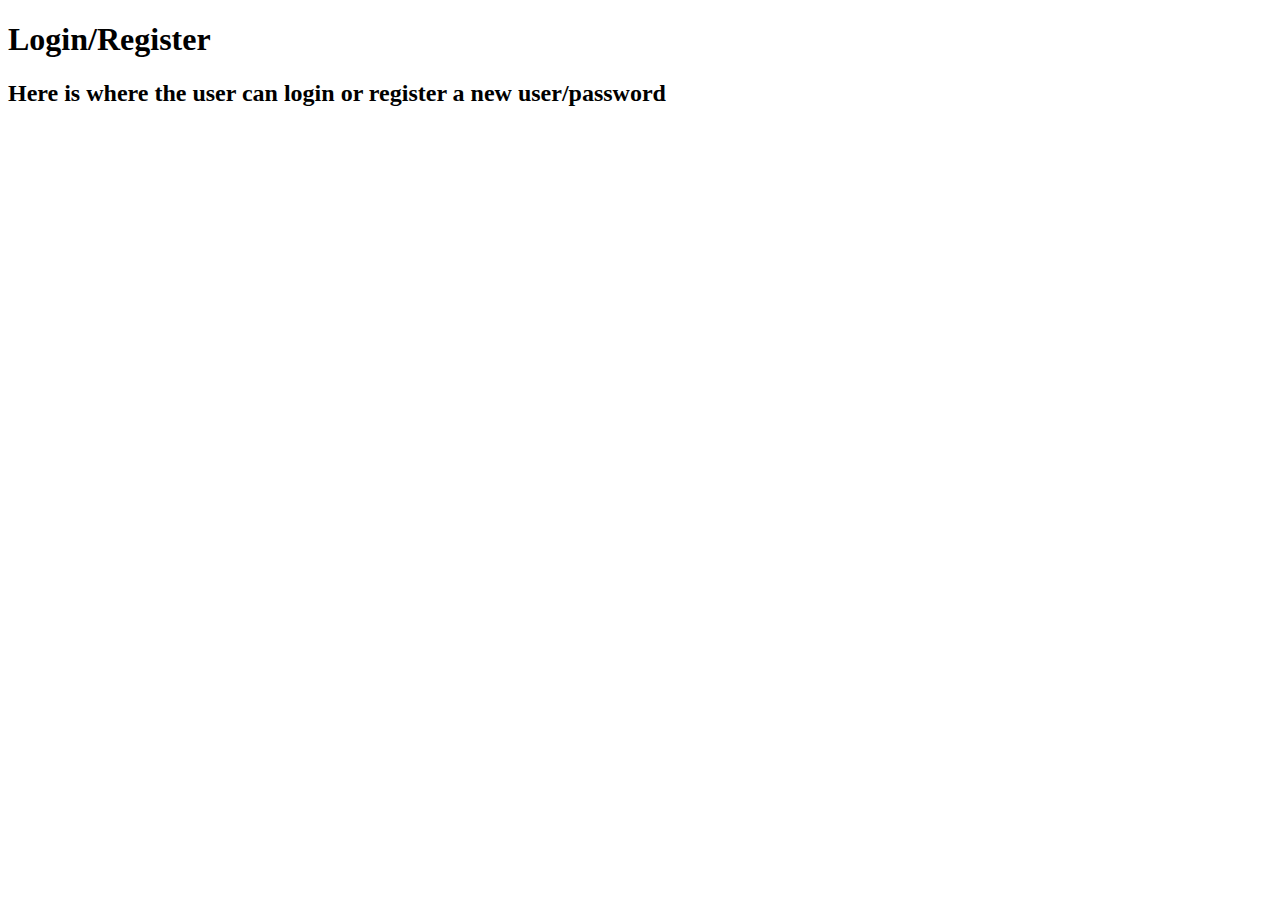
==== login-register.html @ 40ce07cc "Added an index page and stubs for other pages." ====
<!DOCTYPE html>
<html>
<head>
	<meta charset="utf-8" />
	<title>Rancid Tomatoes - Login/Register</title>
	<!--
	<link rel="stylesheet" type="text/css" href="styles.css">
	-->
</head>

<body>
<h1>Login/Register</h1>
<h2>Here is where the user can login or register a new user/password</h2>



</body>


</html>
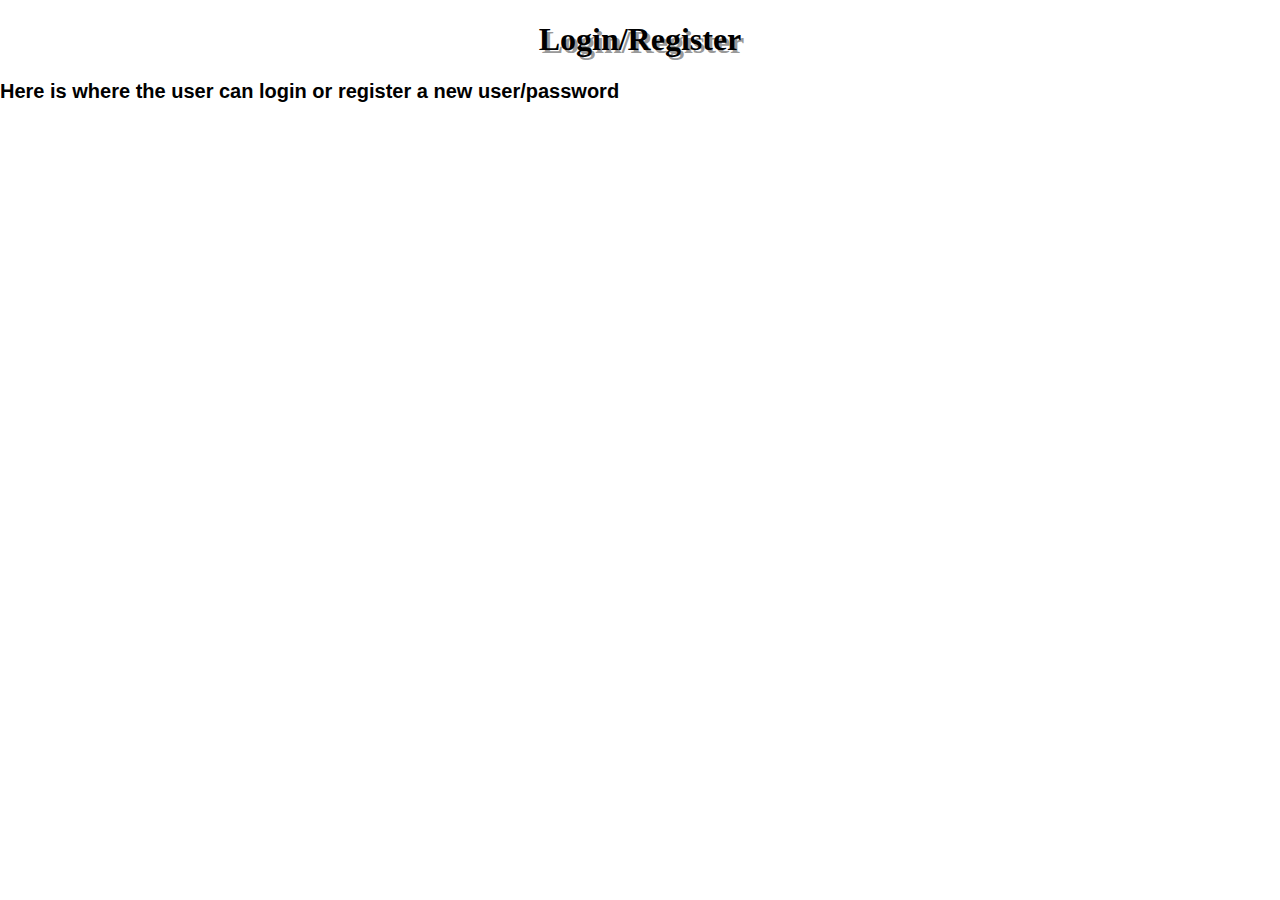
==== commit 9a6ccdbe: "modified balsamiq mockup to make it easier to work with. Added stylesheet link to html files." ====
--- a/login-register.html
+++ b/login-register.html
@@ -3,9 +3,7 @@
 <head>
 	<meta charset="utf-8" />
 	<title>Rancid Tomatoes - Login/Register</title>
-	<!--
 	<link rel="stylesheet" type="text/css" href="styles.css">
-	-->
 </head>
 
 <body>
--- a/styles.css
+++ b/styles.css
@@ -0,0 +1,132 @@
+@charset "UTF-8";
+
+body{
+	margin: 0;
+    padding: 0; 
+    background-image: url("images/moviebg.png");
+    font-size: 10pt;
+    font-family: "Arial", Helvetica, sans-serif;
+}
+
+h1 {
+	font-family: Georgia, "Times New Roman", serif;
+	font-size: 24pt;
+    text-shadow: 3px 3px #999999;
+    text-align: center;
+}
+
+.banner{
+	background-image: url("images/rancidbannerbg.png");
+  	width: 100%;
+	margin-left: 0;
+    margin-right: 0;
+    padding: 0; 
+    height: 50px;
+}
+
+.banner-centered{
+	display: block;
+    margin-left: auto;
+    margin-right: auto;
+}
+
+.big-container{
+	border-radius: 50px;
+    width: 800px;  
+    display: block;
+    margin-left: auto;
+    margin-right: auto;
+    padding: 0;
+    overflow: hidden;
+    background: #EEEEEE;
+    box-shadow: 10px 10px 5px #888888;
+}
+
+.left-section{
+	width: 550px;
+	background: #EEEEEE;
+	float: left;
+}
+
+.rating-box{
+	height: 83px;
+	color: red;
+  	font-weight: bold;
+	font-size: 48pt;
+	background-image: url("images/rottenlargebg.png");
+	width: auto;
+}
+
+img.bottom{
+	vertical-align: text-bottom;
+}
+
+.reviews-box{
+	overflow: hidden;
+	width: auto;
+	height: auto;
+}
+
+.col-reviews{
+	width:47%;
+	float:left;
+	padding: 8px;
+	background: #EEEEEE;
+}
+
+
+.overview{
+	float:left;
+	background: #A2B964;
+	width: 250px;
+	font-size: 10pt;
+	font-family: Arial, Helvetica, sans-serif;
+}
+
+.overview-text{
+	padding: 10pt;
+}
+
+dt{
+	margin-top: 10pt;
+	font-weight: bold;
+}
+
+.footer{
+	clear:both;
+	margin-left: auto;
+    margin-right: auto;
+    text-align: center;
+    background: #A2B964;
+    padding: 5px;
+}
+
+.quote{
+	background: #FFFFFF;
+	border: 2px solid #CCCCCC;
+	border-radius: 20px;
+	font-family: Georgia, "Times New Roman", serif;
+	font-size: 10pt;
+	padding: 8px;
+	margin-right: 5px;
+}
+
+.quoter{
+	margin: 20px;
+}
+
+
+a.critic{
+	display:block;
+	float: left;
+}
+
+
+img.icon{
+	margin-right:5px;
+}
+
+
+img.icon.bottom{
+	float: left;
+}
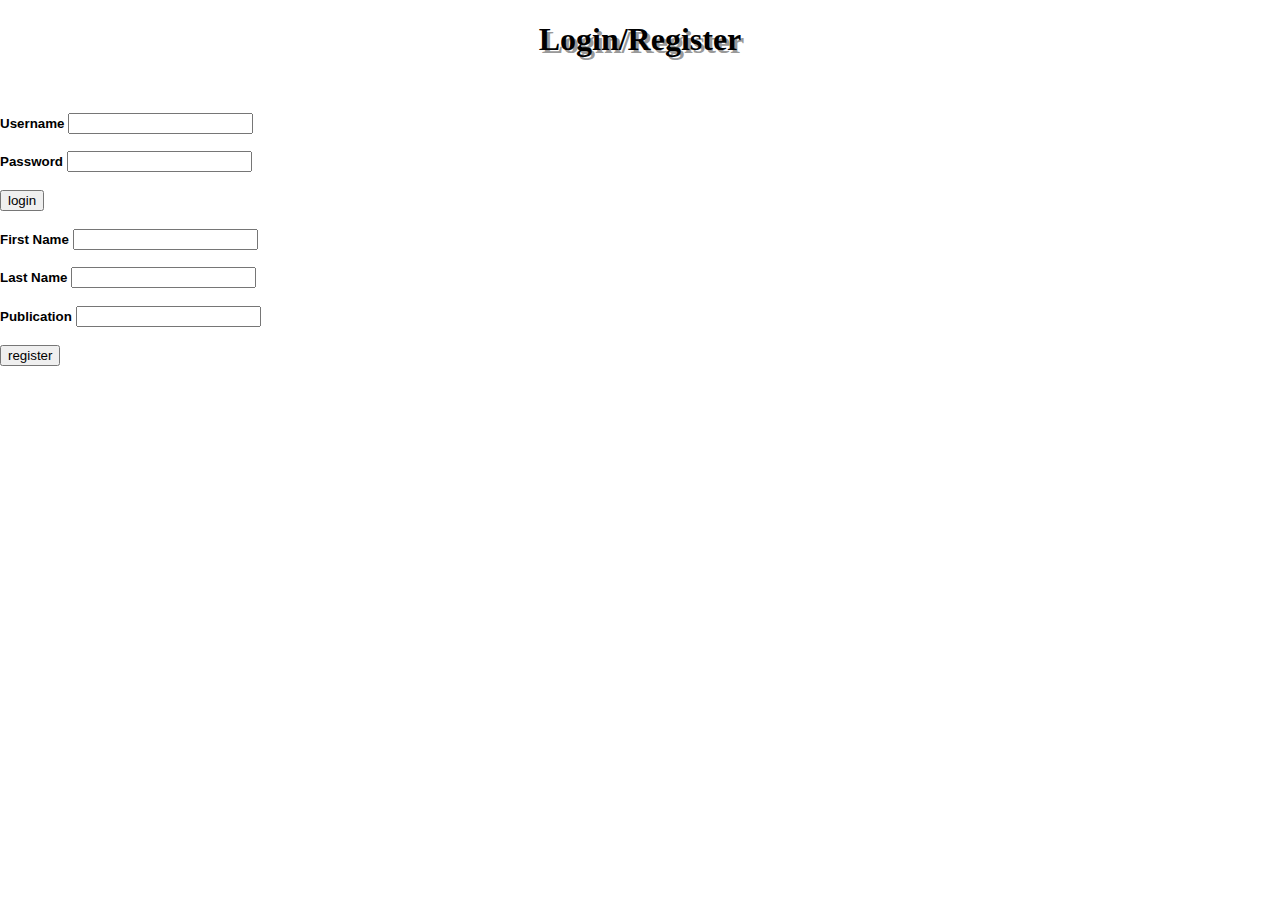
==== commit 3df676eb: "updates" ====
--- a/login-register.html
+++ b/login-register.html
@@ -8,9 +8,34 @@
 
 <body>
 <h1>Login/Register</h1>
-<h2>Here is where the user can login or register a new user/password</h2>
 
+<br>
+<form action = "login-register.php">
+	<h4>Username
+	<input type = "text" name = "username" required>
+	</h4>
 
+	<h4>Password 
+	<input type = "text" name = "password" required>
+	</h4>
+
+	<input type = "submit" value = "login">
+
+	<br>
+	<h4>First Name 
+	<input type = "text" name = "first_name">
+	</h4>
+
+	<h4>Last Name 
+	<input type = "text" name = "last_name">
+	</h4>
+
+	<h4>Publication 
+	<input type = "text" name = "publication">
+	</h4>
+
+	<input type = "submit" value = "register">
+</form>
 
 </body>
 
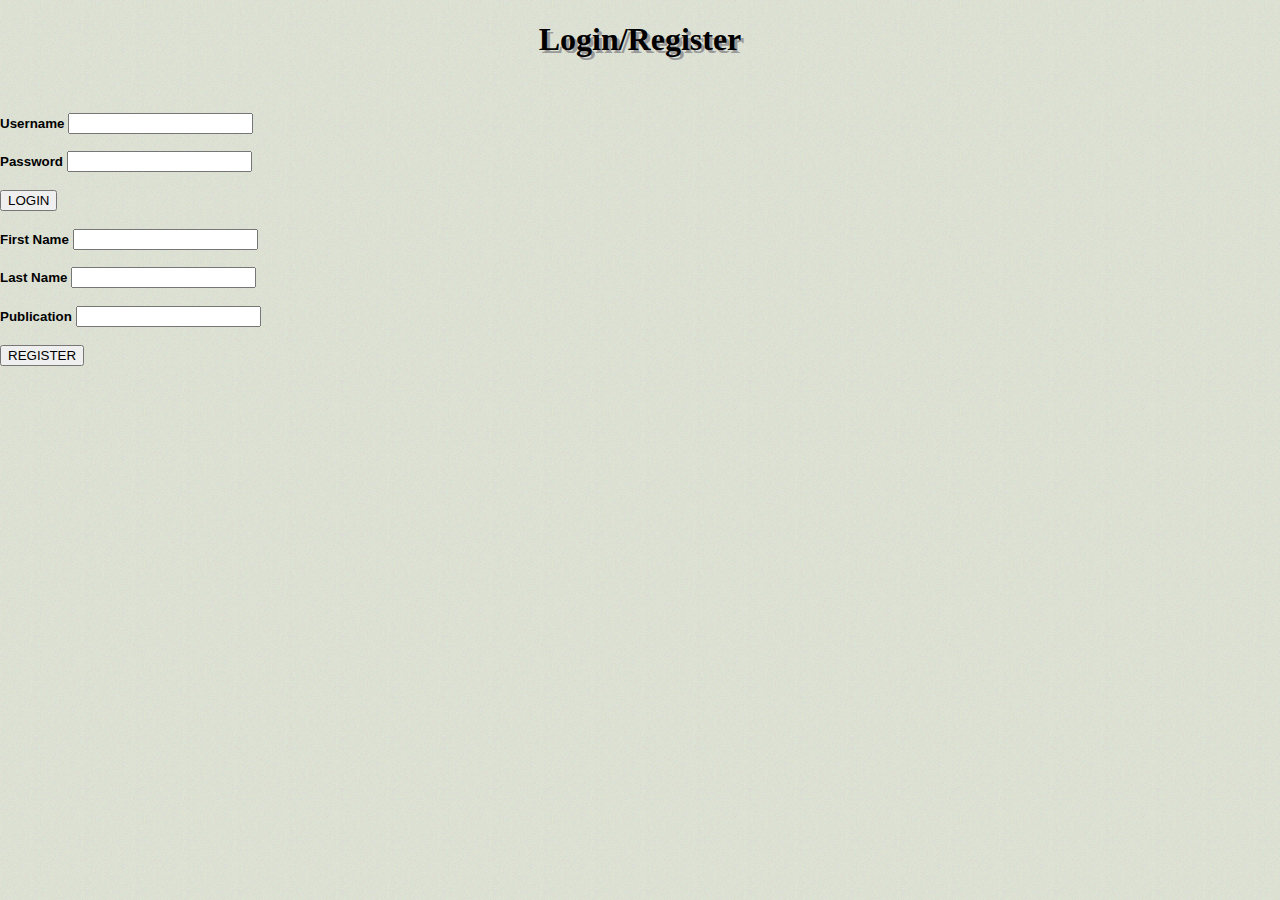
==== commit 99b8e688: "I was trying to fix my buttons." ====
--- a/login-register.html
+++ b/login-register.html
@@ -19,7 +19,7 @@
 	<input type = "text" name = "password" required>
 	</h4>
 
-	<input type = "submit" value = "login">
+	<input type = "submit" value = "LOGIN">
 
 	<br>
 	<h4>First Name 
@@ -34,7 +34,7 @@
 	<input type = "text" name = "publication">
 	</h4>
 
-	<input type = "submit" value = "register">
+	<input type = "submit" value = "REGISTER">
 </form>
 
 </body>
